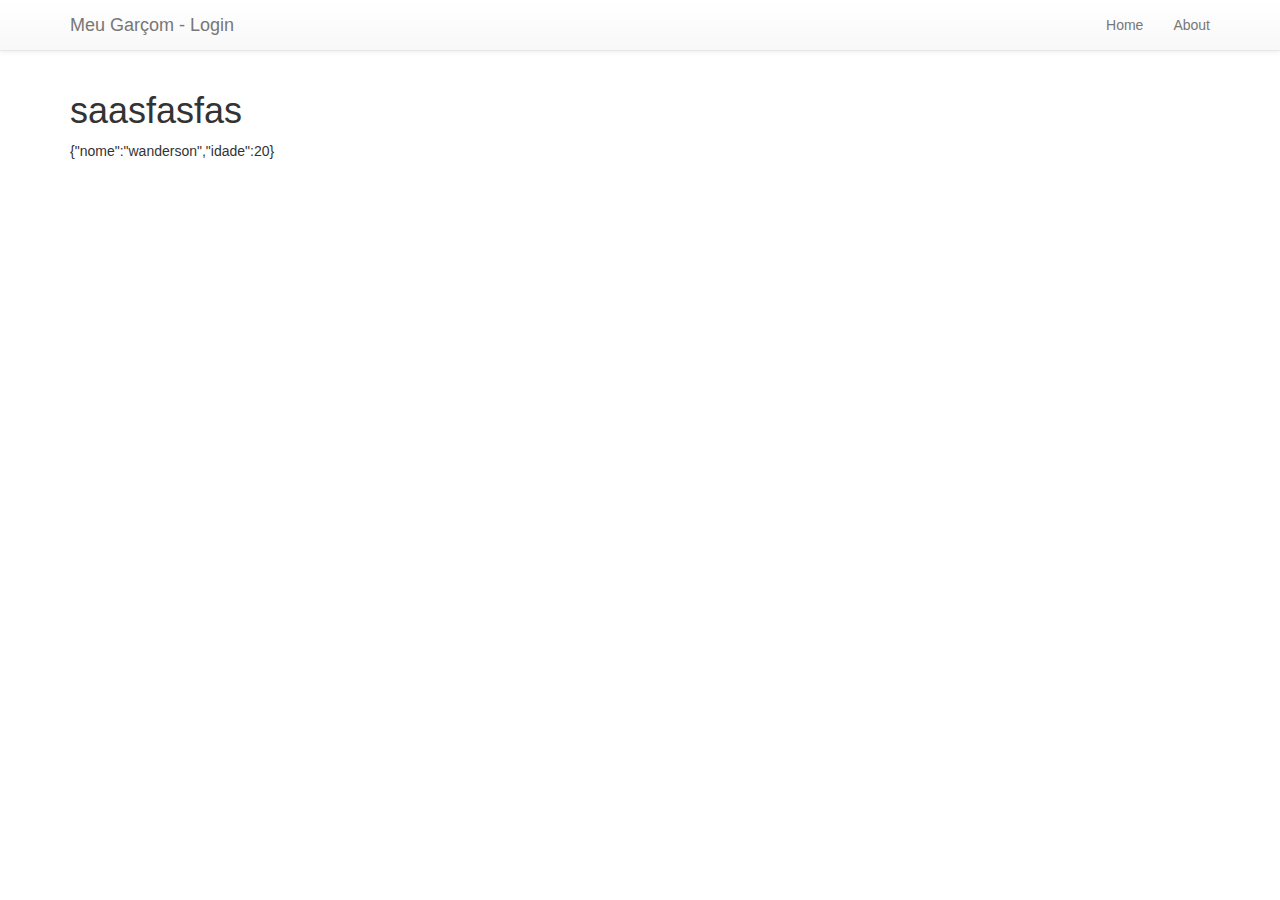
==== index.html @ e012f4fd "Fist commit" ====
<!DOCTYPE html>
<html ng-app="meuGarcom">
  <head>
    <meta charset="utf-8">
    <title>MeuGarcom</title>

    <script src="libs/angular/angular.min.js"></script>
    <script src="libs/angular/angular-ui-router.min.js"></script>
    <script src="libs/angular/angular-ui-router-grant.min.js"></script>

    <script src="js/app.js"></script>
    <script src="js/controllers/MainController.js"></script>
    <script src="js/routers/routers.js"></script>

    <link type="text/css" rel="stylesheet" href="libs/bootstrap/bootstrap.min.css">
    <link type="text/css" rel="stylesheet" href="libs/bootstrap/bootstrap-theme.min.css">
  </head>
  <body>

    <div ui-view="navbar"></div>

    <div ui-view="content"></div>

  </body>
</html>
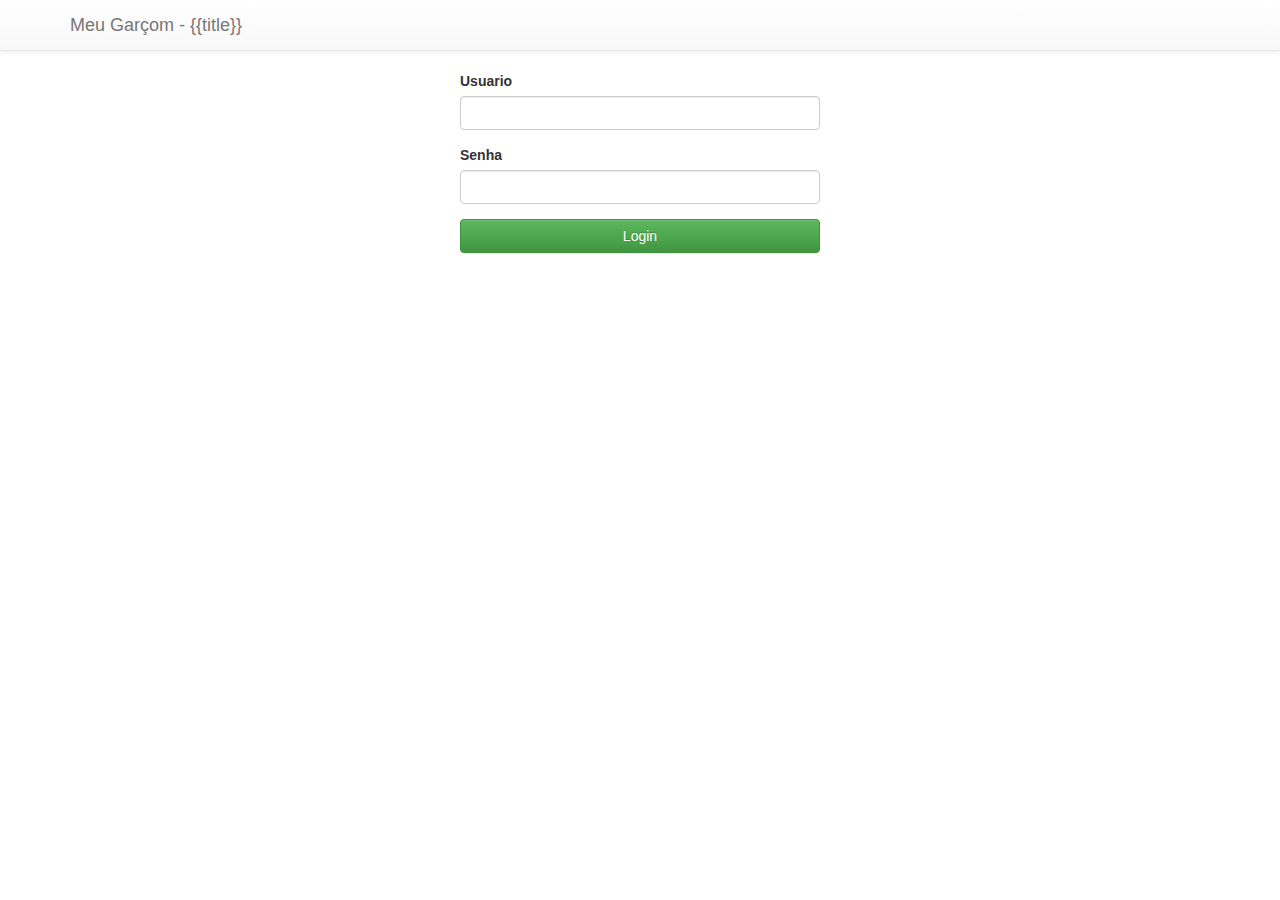
==== commit 677902ab: "ADD: controller's files" ====
--- a/index.html
+++ b/index.html
@@ -9,9 +9,13 @@
     <script src="libs/angular/angular-ui-router-grant.min.js"></script>
 
     <script src="js/app.js"></script>
-    <script src="js/controllers/MainController.js"></script>
+    <script src="js/controllers/Login.js"></script>
+    <script src="js/controllers/Gerente.js"></script>
+    <script src="js/controllers/Garcom.js"></script>
+    <script src="js/controllers/Cozinha.js"></script>
     <script src="js/routers/routers.js"></script>
 
+    <link type="text/css" rel="stylesheet" href="css/style.css">
     <link type="text/css" rel="stylesheet" href="libs/bootstrap/bootstrap.min.css">
     <link type="text/css" rel="stylesheet" href="libs/bootstrap/bootstrap-theme.min.css">
   </head>
@@ -19,7 +23,9 @@
 
     <div ui-view="navbar"></div>
 
-    <div ui-view="content"></div>
+    <div class="container">
+      <div ui-view="content"></div>
+    </div>
 
   </body>
 </html>
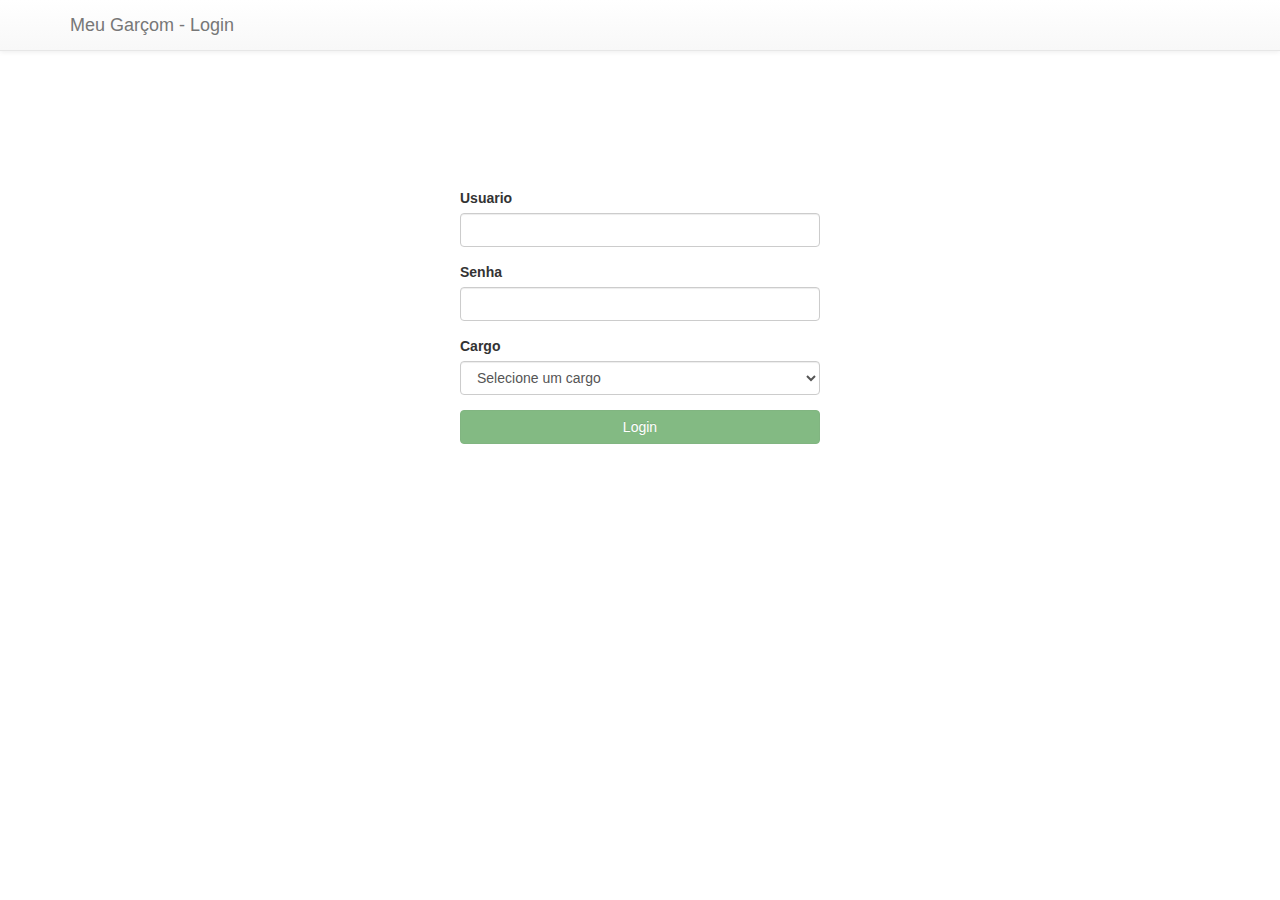
==== commit 736f5ec7: "ADD: all views" ====
--- a/index.html
+++ b/index.html
@@ -6,7 +6,7 @@
 
     <script src="libs/angular/angular.min.js"></script>
     <script src="libs/angular/angular-ui-router.min.js"></script>
-    <script src="libs/angular/angular-ui-router-grant.min.js"></script>
+    <!-- <script src="libs/angular/angular-ui-router-grant.min.js"></script> -->
 
     <script src="js/app.js"></script>
     <script src="js/controllers/Login.js"></script>
--- a/css/style.css
+++ b/css/style.css
@@ -0,0 +1,3 @@
+.login {
+  margin-top: 10%;
+}
